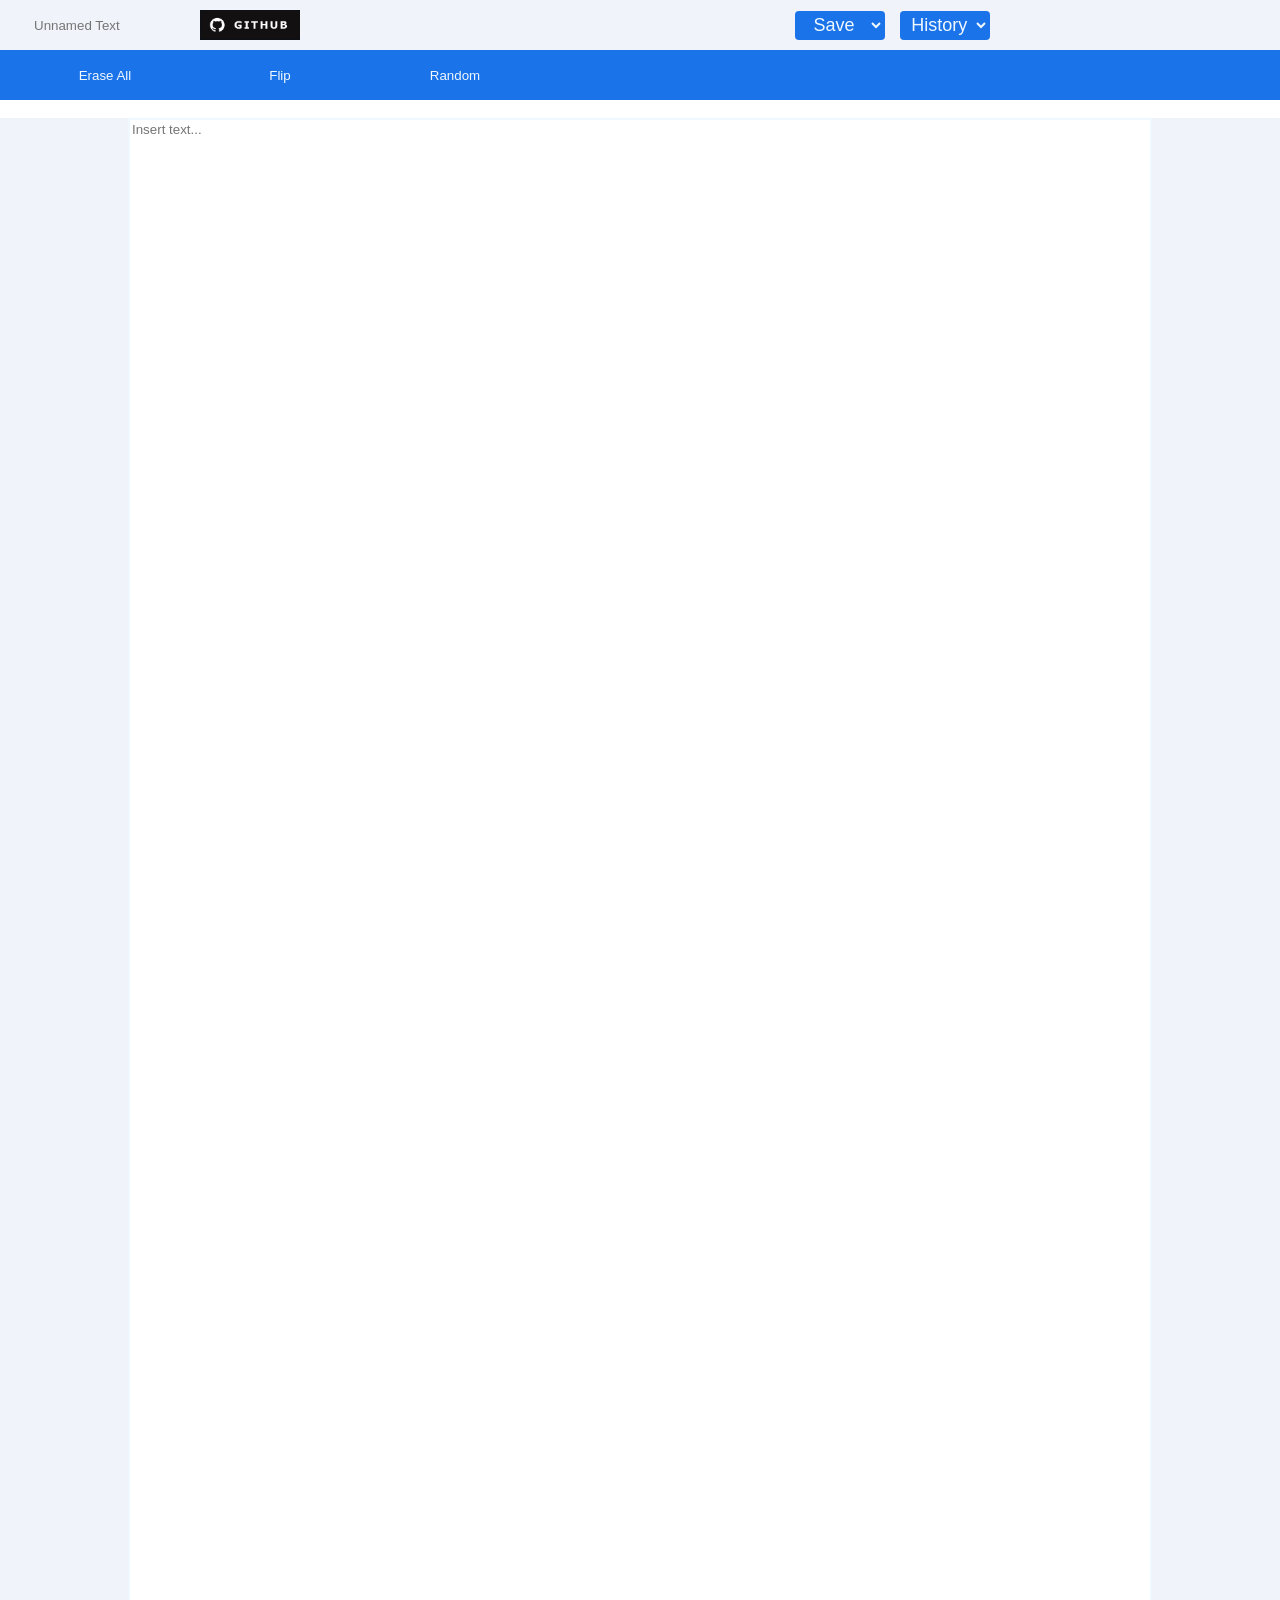
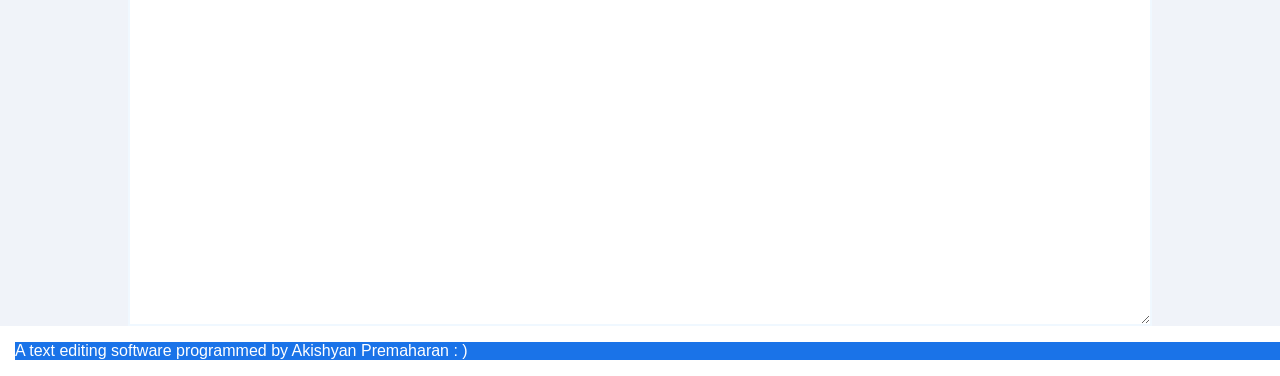
==== index.html @ d97e0ace "feat: added professional HTML/CSS GUI: - The GUI was added to replace the old Prompt & Alert interfa" ====
<!DOCTYPE html> 

<html lang = "en">

    <head>
        <meta charset="UTF-8">
        <meta name="viewport" content="width=device-width, initial-scale=1.0">
        <title>New Text</title>
        <link rel="stylesheet" href="style.css">
        <script src="script.js" defer></script>
    </head>

    <body>

        <header>

            <div class = "navbar">

                <input type = "text" placeholder = "Unnamed Text" class = "text-title">
                 
                <a href = "https://github.com/akishyan-premaharan" title = "Follow Me on Github!" target = "_blank">

                   <img src = "githublogo.png" alt = "Github logo" title = "Follow Me on Github!" class = "github">

                </a>

                <select id = "save" class = "save-format">

                    <option selected disabled>Save</option>

                    <option value = "txt">.txt (Plain Text)</option>

                    <option value = "rtf">.rtf (Rich Text Format)</option>

                </select>

                <select class = "versions">

                    <option selected disabled>History</option>

                    <option> Not built in yet sorry!</option>


                </select>

            </div>

            <div class = "dropdown1">

                <button class = "erase"> Erase All </button>

                <button class = "flip"> Flip </button>

                <div class="random-menu">
                    <button class="random"> Random </button>

                    <div class="random-bt-content">

                        <label for "random-length">Length of Random Text</label>

                        <input type="number" class="random-length" min="0" value="1" title = "Choose the randomly generated text's length">

                        <label for "random-length">How Random? (Ex: 100 for 1/100)</label>

                        <input type="number" class="randomness" min="0" value="1" title = "Choose how random the text will be (Ex: 100 for 1 out of 100)">

                        <label for "entropy">Entropy (For advanced)</label>

                        <input type="number" class="entropy" min="0" placeholder = "80 bits" title = "Choose how random the text will be (Ex: 100 for 1 out of 100)">

                        <button id = "run-random" style = "background-color: #1a73e8; cursor: pointer;"> Run </button>

                    </div>
                </div>

            </div>

            <br>
             
            <div class = "dropdown2">

        </header>
        <main>
           
            <textarea rows="120" cols="100" placeholder = "Insert text..." class = "iotext"></textarea>
       
        </main>
        <footer>

            <div class = "finaltext">
               
                <p> A text editing software programmed by Akishyan Premaharan : ) </p>

            </div>


        </footer>
    </body>

</html>
---- style.css ----
body {

    margin: 0;

    font-family: Arial, sans-serif;

}

main {
    
    background-color: #f0f3f9;

}


/* Text input */

.text-title {

    width: 160px;

    height: 36px;

    box-sizing: border-box;

    padding: 6px 8px;

    color: #202124;

    background: transparent;

    border: 1px solid transparent;

    border-radius: 4px;

    font: 500 100px;

    outline: none;

}

.text-title:hover {

    border-color: #dadce0;

}

.text-title:focus {

    background: #ffffff;

    border-color: #6f94d9;

}

/* Navigation bar */

.navbar {

    background-color: #f0f3f9;

    height: 50px;

    display: flex;

    align-items: center;

    gap: 15px;

    padding: 0 25px;
    
}

.navbar .github {

    width: 100px;

    height: 110px;

    display: block;

    object-fit: contain;

    margin-right: 480px;

}

.navbar select {

    margin-left: 0.1px;

    width: 90px;

    height: 29px;

    font-size: 18px;

    color: aliceblue;

    text-align: center;

    background: #1a73e8;

    border: 1px solid transparent;

    border-radius: 4px;


}
/* Dropdown 1 Menu */

.dropdown1 {

    background-color: #1a73e8;

    height: 50px;

    display: flex;

    align-items: center;

    gap: 15px;

    padding: 0 25px;

}

.dropdown1 button {

    width: 160px;

    height: 36px;

    box-sizing: border-box;

    padding: 0px 20px;

    color: aliceblue;

    background: transparent;

    border: 1px solid transparent;

    border-radius: 4px;

    font: 0 30px;

    outline: none;

}

.dropdown1 .random-bt-content {

    background: #ffffff;

    display: none;
    gap: 8px;
    padding: 10px;
    position: absolute;
    top: 36px;
    left: 0;

    z-index: 1;

}

.random-menu {

    position: relative;

}

.random-bt-content input {

    border: 2px solid aliceblue;

}

.random-menu:hover .random-bt-content {

    font-size: 13px;

    margin-left: 55px;

    box-shadow: 1px 1px 5px #e0e6f1;

    display: flex;

    flex-direction: column;

}

.random-bt-content input:focus {

    border-color: #6f94d9;

    outline: none;

}

/* Dropdown 2 */

/* User text */

.iotext {
 
    border: 2px solid aliceblue;

    display: block;

    width: 80%;
    
    font-family: Arial, sans-serif; 

    min-height: 500px;

    margin: 0 auto;

    padding: 12px white;

    box-sizing: border-box;

}

.iotext:focus {

    border-color: #1a73e8 !important;

    outline: none !important;

}

footer {

    font-family: Archivo, sans-serif;

    margin-left: 15px;

    background-color: #1a73e8;

    color: white;

}
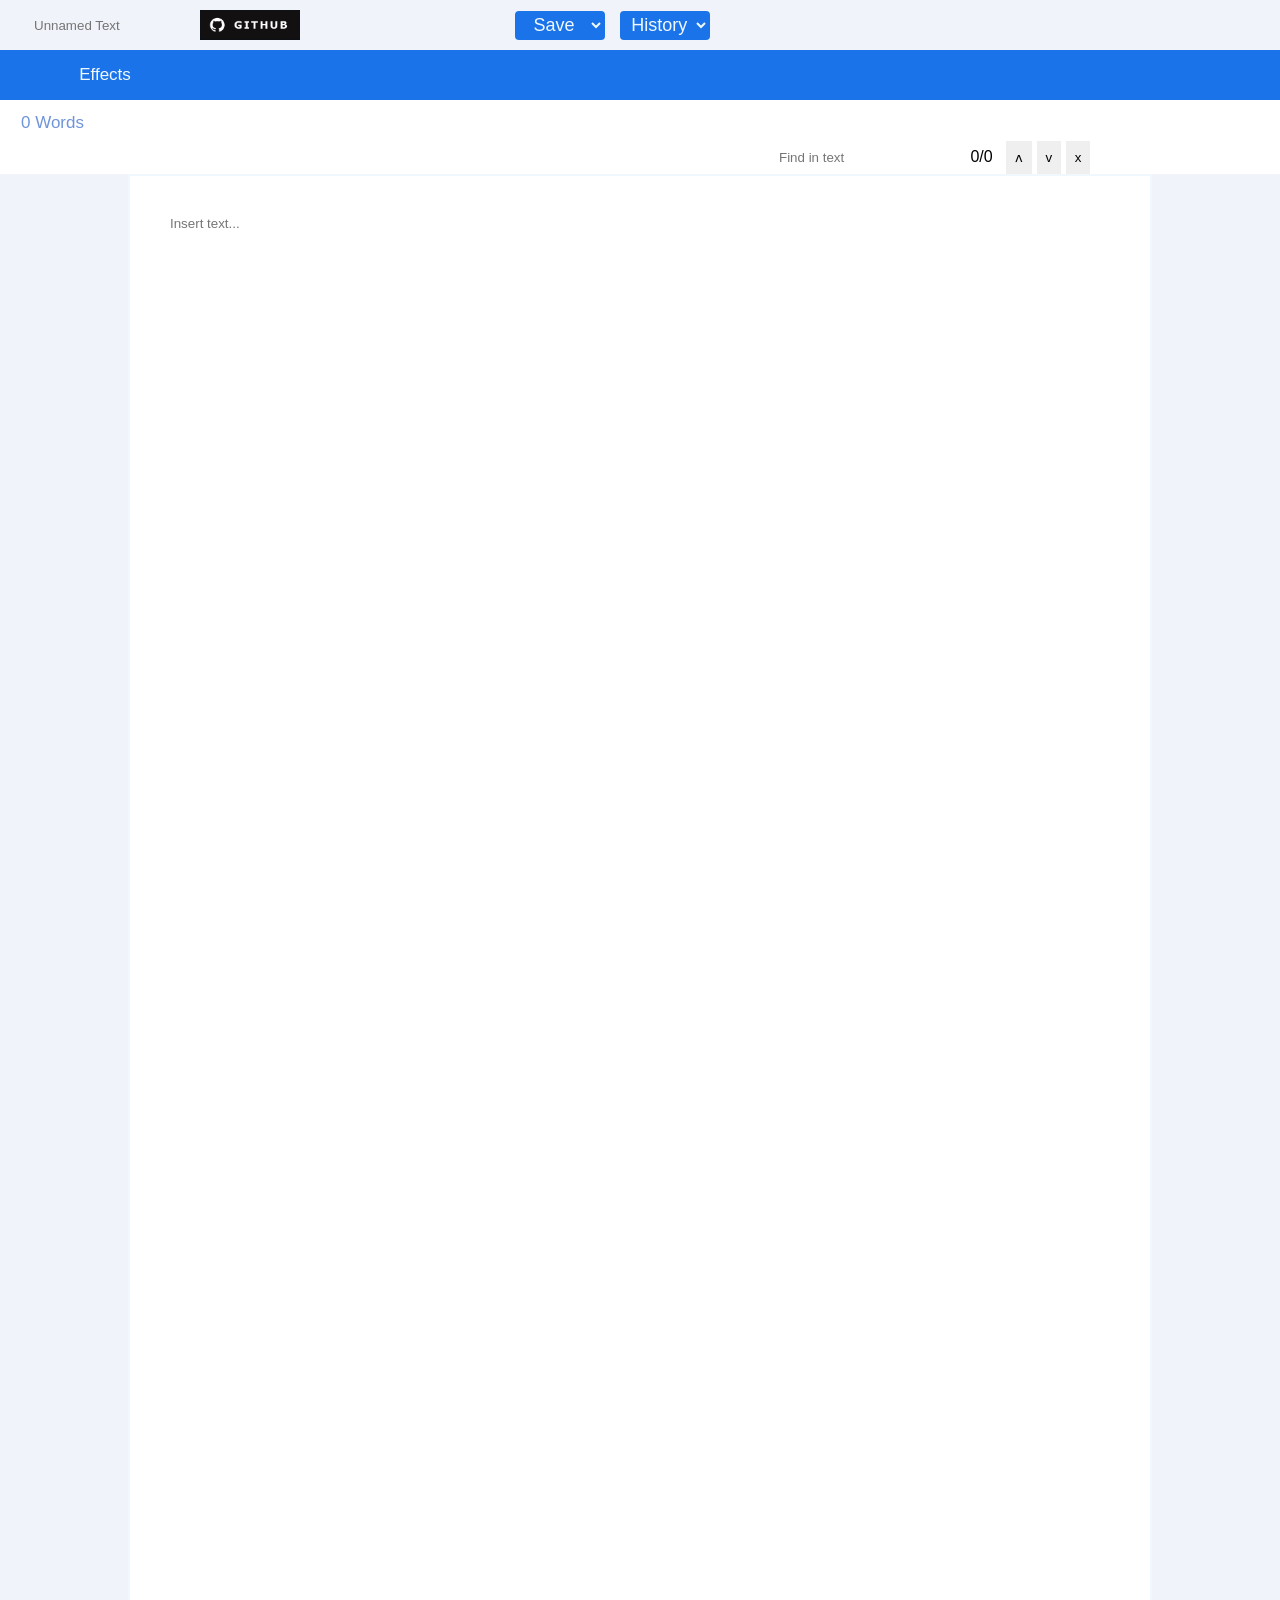
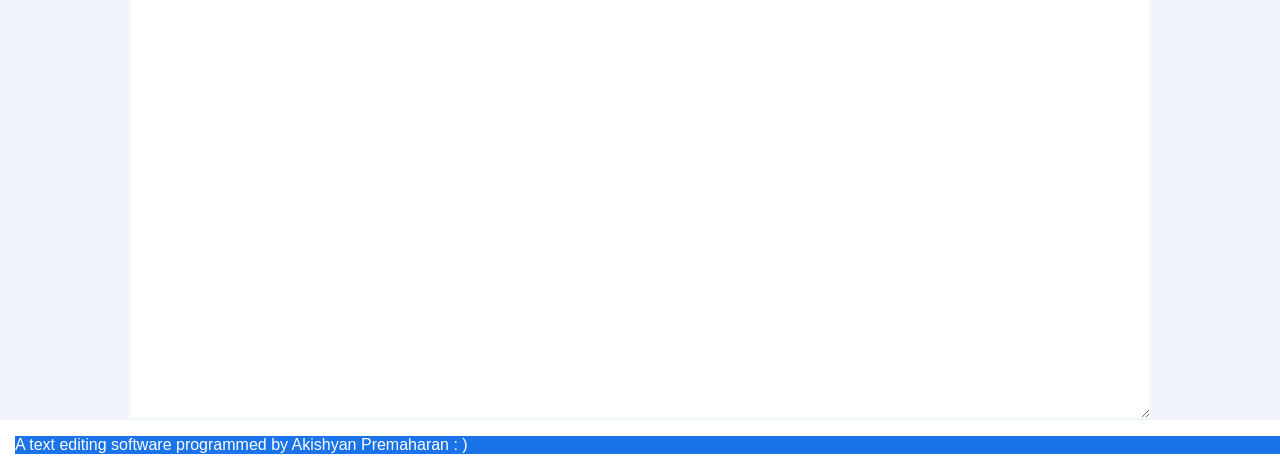
==== commit b42fc0e4: "feat: added modern word processor features - Indentation and dedentation support - Simplified dropd" ====
--- a/index.html
+++ b/index.html
@@ -5,7 +5,7 @@
     <head>
         <meta charset="UTF-8">
         <meta name="viewport" content="width=device-width, initial-scale=1.0">
-        <title>New Text</title>
+        <title id = "title">New Text</title>
         <link rel="stylesheet" href="style.css">
         <script src="script.js" defer></script>
     </head>
@@ -14,17 +14,18 @@
 
         <header>
 
-            <div class = "navbar">
+            <div id = "navbar">
 
-                <input type = "text" placeholder = "Unnamed Text" class = "text-title">
+                <input type = "text" placeholder = "Unnamed Text" id = "text-title">
                  
                 <a href = "https://github.com/akishyan-premaharan" title = "Follow Me on Github!" target = "_blank">
 
-                   <img src = "githublogo.png" alt = "Github logo" title = "Follow Me on Github!" class = "github">
+                   <img src = "githublogo.png" alt = "Github logo" title = "Follow Me on Github!" id = "github">
 
                 </a>
 
-                <select id = "save" class = "save-format">
+
+                <select id = "save" id = "save-format">
 
                     <option selected disabled>Save</option>
 
@@ -34,7 +35,7 @@
 
                 </select>
 
-                <select class = "versions">
+                <select id = "versions">
 
                     <option selected disabled>History</option>
 
@@ -45,49 +46,74 @@
 
             </div>
 
-            <div class = "dropdown1">
+            <div id = "dropdown1">
 
-                <button class = "erase"> Erase All </button>
+                <button id = "Effects" aria-haspopup="true"> Effects</button>
 
-                <button class = "flip"> Flip </button>
+                <div id="effects-menu">
 
-                <div class="random-menu">
-                    <button class="random"> Random </button>
+                    <button id = "flip"> Flip </button>
 
-                    <div class="random-bt-content">
+                    <button id = "erase"> Erase All </button>
 
-                        <label for "random-length">Length of Random Text</label>
+                    <div id="random-menu">
 
-                        <input type="number" class="random-length" min="0" value="1" title = "Choose the randomly generated text's length">
+                    <button id="random"> Random </button>
 
-                        <label for "random-length">How Random? (Ex: 100 for 1/100)</label>
+                    <div id="random-bt-content">
 
-                        <input type="number" class="randomness" min="0" value="1" title = "Choose how random the text will be (Ex: 100 for 1 out of 100)">
+                        <label for="random-length">Length of Random Text</label>
 
-                        <label for "entropy">Entropy (For advanced)</label>
+                        <input type="number" id="random-length" id="random-length" min="1" value="1" title = "Choose the randomly generated text's length">
 
-                        <input type="number" class="entropy" min="0" placeholder = "80 bits" title = "Choose how random the text will be (Ex: 100 for 1 out of 100)">
+                        <label for="randomness">How Random? (Ex: 100 for 1/100)</label>
+
+                        <input type="number" id="randomness" id="randomness" min="1" value="1" title = "Choose how random the text will be (Ex: 100 for 1 out of 100)">
+
+                        <label for="entropy">Entropy</label>
+
+                        <input type="number" id="entropy" min="0" placeholder = "80 bits" title = "Choose how random the text will be (Ex: 100 for 1 out of 100)">
 
                         <button id = "run-random" style = "background-color: #1a73e8; cursor: pointer;"> Run </button>
 
                     </div>
-                </div>
 
+                    </div>
+
+                </div>  
+
+                
             </div>
 
             <br>
              
-            <div class = "dropdown2">
+            <div id = "dropdown2">
+
+                <p id = "word-count"> 0 Words </p>
+
+            </div>
+
+            <span id="sb">
+
+                <input type="text" id="si" placeholder="Find in text" aria-label="Search text" />
+
+                <span id="s-count">0/0</span>
+                <button id="prev-sb" type="button" >ʌ</button>
+                <button id="next-sb" type="button" >v</button>
+                <button id="close-sb" type="button" >x</button>
+
+            </span>
 
         </header>
+
         <main>
            
-            <textarea rows="120" cols="100" placeholder = "Insert text..." class = "iotext"></textarea>
+            <textarea rows="120" cols="100" placeholder = "Insert text..." id = "iotext"></textarea>
        
         </main>
         <footer>
 
-            <div class = "finaltext">
+            <div id = "finaltext">
                
                 <p> A text editing software programmed by Akishyan Premaharan : ) </p>
 
--- a/style.css
+++ b/style.css
@@ -15,10 +15,32 @@
 
 }
 
+/* Search Bar */
+
+#sb {
+
+    margin-left: 770px;
+}
+#sb *{
+
+/* display: none;*/
+
+    border: none;
+
+    padding: 9px;
+
+}
+
+#sb #si {
+
+    background: #ffffff;
+
+}
+
 
 /* Text input */
 
-.text-title {
+#text-title {
 
     width: 160px;
 
@@ -42,13 +64,13 @@
 
 }
 
-.text-title:hover {
+#text-title:hover {
 
     border-color: #dadce0;
 
 }
 
-.text-title:focus {
+#text-title:focus {
 
     background: #ffffff;
 
@@ -58,7 +80,7 @@
 
 /* Navigation bar */
 
-.navbar {
+#navbar {
 
     background-color: #f0f3f9;
 
@@ -74,7 +96,7 @@
     
 }
 
-.navbar .github {
+#navbar #github {
 
     width: 100px;
 
@@ -84,11 +106,11 @@
 
     object-fit: contain;
 
-    margin-right: 480px;
-
-}
-
-.navbar select {
+    margin-right: 200px;
+
+}
+
+#navbar select {
 
     margin-left: 0.1px;
 
@@ -112,7 +134,8 @@
 }
 /* Dropdown 1 Menu */
 
-.dropdown1 {
+#dropdown1 {
+
 
     background-color: #1a73e8;
 
@@ -126,9 +149,13 @@
 
     padding: 0 25px;
 
-}
-
-.dropdown1 button {
+    position: relative;
+
+}
+
+#dropdown1 button {
+
+    font-size: 17px;
 
     width: 160px;
 
@@ -152,7 +179,73 @@
 
 }
 
-.dropdown1 .random-bt-content {
+#dropdown1 #Effects {
+
+    cursor: pointer;
+
+}
+
+#effects-menu {
+
+    font-size: 15px;
+
+    background: #ffffff;
+
+    display: none;
+
+    min-width: 190px;
+
+    padding: 8px 0;
+
+    position: absolute;
+
+    top: 46px;
+
+    left: 100px;
+
+    border: 1px solid #dadce0;
+
+    border-radius: 4px;
+
+    box-shadow: 0 2px 6px rgba(60, 64, 67, 0.25);
+
+    z-index: 2;
+
+}
+
+#dropdown1:hover #effects-menu,
+#dropdown1:focus-within #effects-menu {
+
+    display: block;
+
+}
+
+#effects-menu > button,
+#random-menu > button {
+
+    color: #202124;
+
+    display: block;
+
+    text-align: left;
+
+    width: 100%;
+
+    font-size: 13px;
+    padding: 8px 20px;
+
+    cursor: pointer;
+
+}
+
+#effects-menu > button:hover,
+#random-menu > button:hover {
+
+    background: #e8f0fe;
+
+}
+
+#dropdown1 #random-bt-content {
 
     background: #ffffff;
 
@@ -167,23 +260,27 @@
 
 }
 
-.random-menu {
+#random-menu {
 
     position: relative;
 
 }
 
-.random-bt-content input {
+#random-bt-content input {
 
     border: 2px solid aliceblue;
 
 }
 
-.random-menu:hover .random-bt-content {
+#random-menu:hover #random-bt-content {
 
     font-size: 13px;
 
-    margin-left: 55px;
+    margin-left: 0;
+
+    left: 100%;
+
+    top: 0;
 
     box-shadow: 1px 1px 5px #e0e6f1;
 
@@ -193,7 +290,7 @@
 
 }
 
-.random-bt-content input:focus {
+#random-bt-content input:focus {
 
     border-color: #6f94d9;
 
@@ -201,11 +298,53 @@
 
 }
 
+
 /* Dropdown 2 */
 
+#dropdown2 {
+
+    width: 160px;
+
+    height: 20px;
+
+    margin-bottom: 2.5px;
+
+    box-sizing: border-box;
+
+    padding: 0px 20px;
+
+    color: aliceblue;
+
+    background: transparent;
+
+    border: 1px solid transparent;
+
+    border-radius: 4px;
+
+    font: 0 30px;
+
+    outline: none;
+
+    font-size: 17px;
+
+
+}
+
+
+#word-count {
+
+    color: #6f94d9;
+
+    margin-top: -6px;
+
+    font-family: Arial, sans-serif;
+
+}
+
+
 /* User text */
 
-.iotext {
+#iotext {
  
     border: 2px solid aliceblue;
 
@@ -219,13 +358,17 @@
 
     margin: 0 auto;
 
-    padding: 12px white;
+    padding:  white;
+
+    padding-top: 40px;
+
+    padding-left: 40px;
 
     box-sizing: border-box;
 
 }
 
-.iotext:focus {
+#iotext:focus {
 
     border-color: #1a73e8 !important;
 
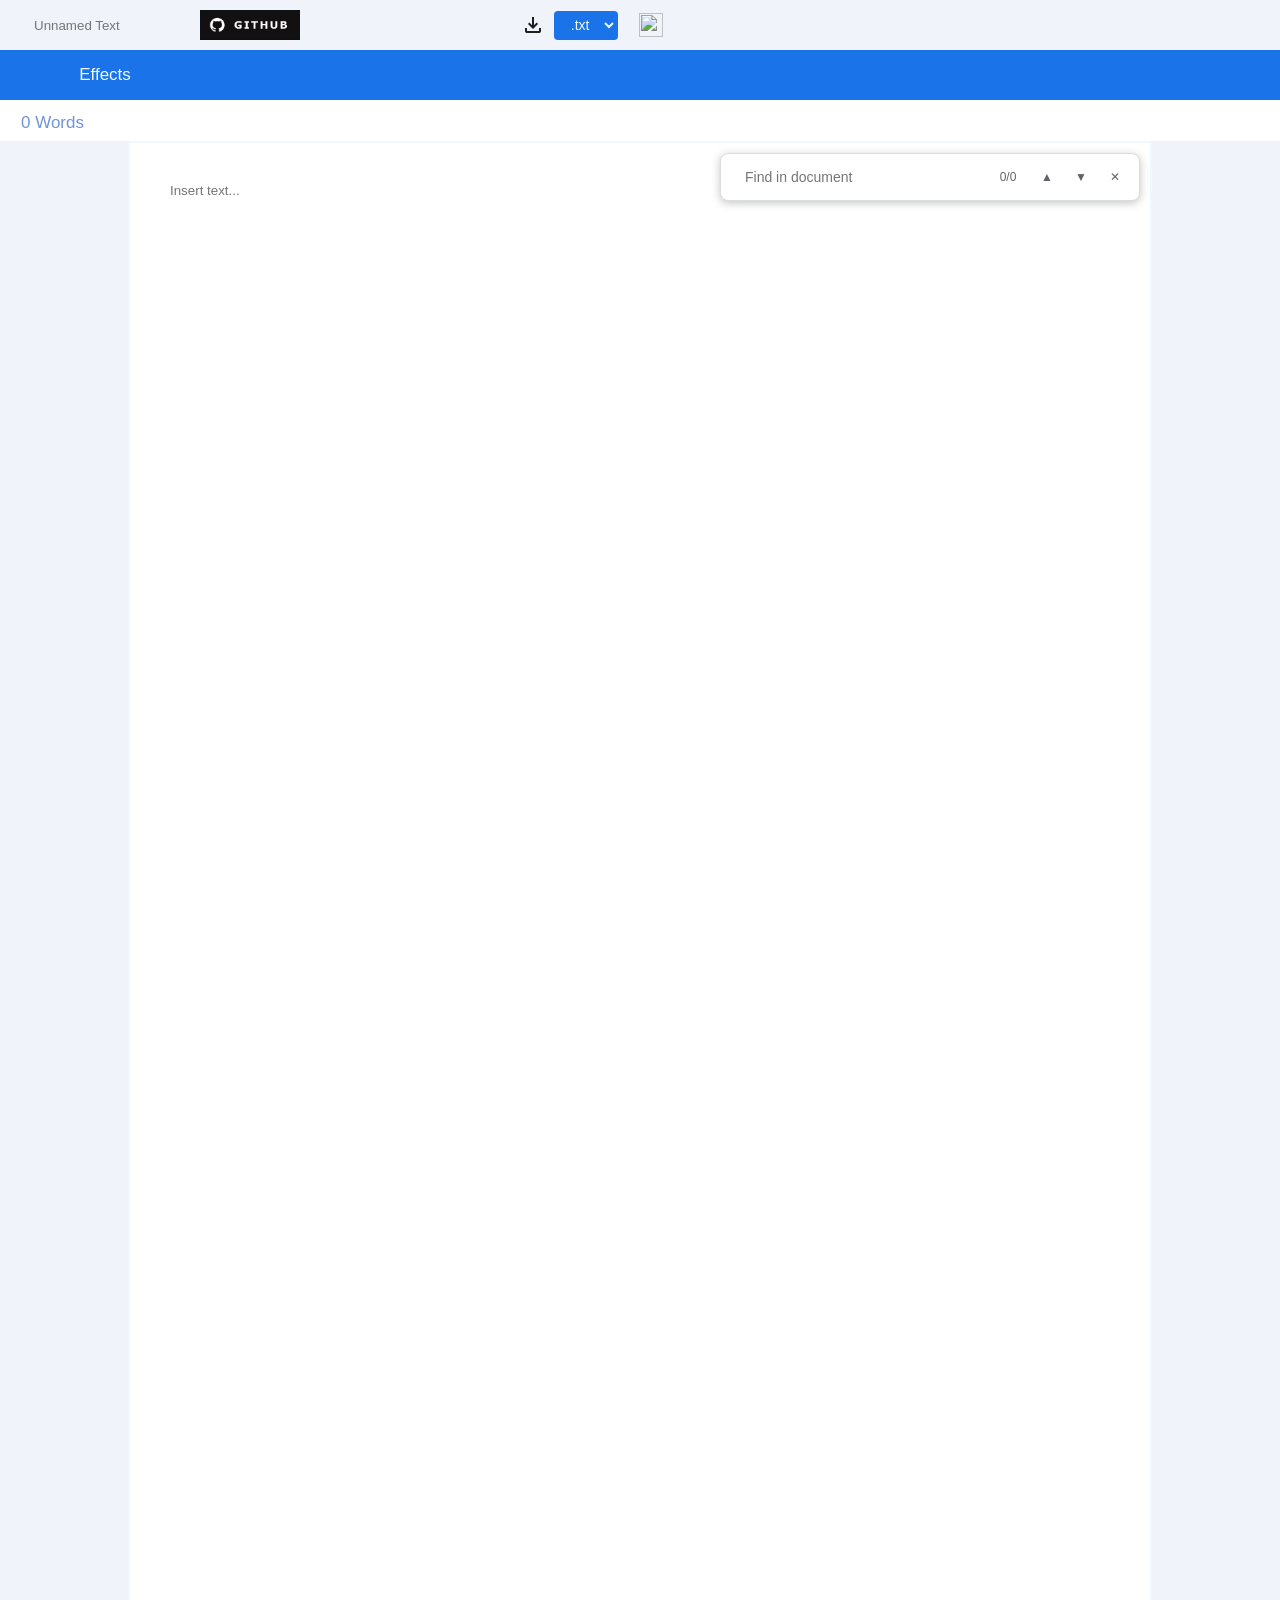
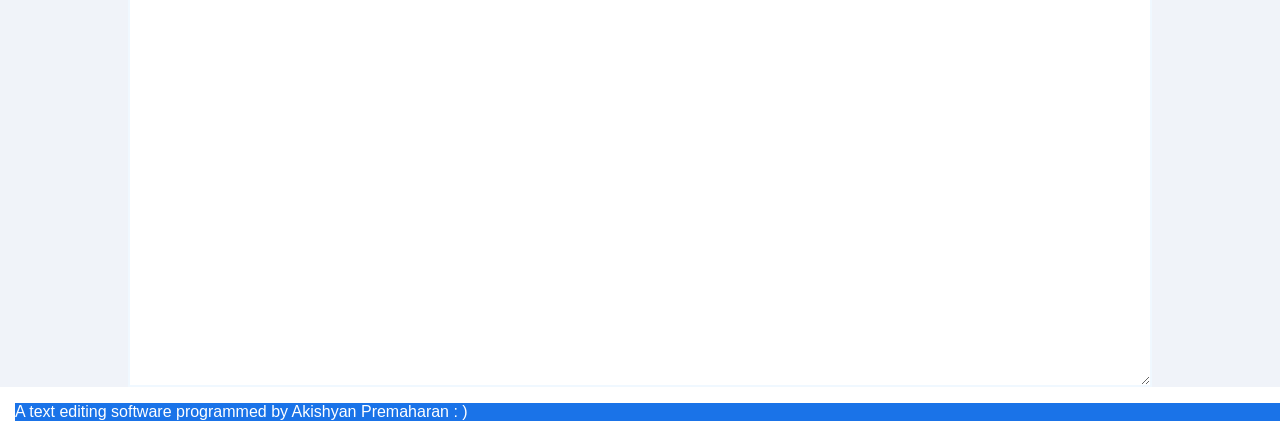
==== commit 866504fb: "add: functional version history and file saving" ====
--- a/index.html
+++ b/index.html
@@ -25,24 +25,22 @@
                 </a>
 
 
-                <select id = "save" id = "save-format">
+                <div id="save-control">
 
-                    <option selected disabled>Save</option>
+                    <button id="save" class="navbar-icon-button" type="button" aria-label="Save document" title="Save document">
+                        <img src="download.svg" alt="" aria-hidden="true">
+                    </button>
 
-                    <option value = "txt">.txt (Plain Text)</option>
+                    <select id="save-format" aria-label="Save format" title="Save format">
+                        <option value="txt">.txt</option>
+                        <option value="rtf">.rtf</option>
+                    </select>
 
-                    <option value = "rtf">.rtf (Rich Text Format)</option>
+                </div>
 
-                </select>
-
-                <select id = "versions">
-
-                    <option selected disabled>History</option>
-
-                    <option> Not built in yet sorry!</option>
-
-
-                </select>
+                <button id="versions" class="navbar-icon-button" type="button" aria-label="Version history" title="Version history">
+                    <img src="history.svg" alt="" aria-hidden="true">
+                </button>
 
             </div>
 
@@ -93,24 +91,40 @@
 
             </div>
 
-            <span id="sb">
-
-                <input type="text" id="si" placeholder="Find in text" aria-label="Search text" />
-
-                <span id="s-count">0/0</span>
-                <button id="prev-sb" type="button" >ʌ</button>
-                <button id="next-sb" type="button" >v</button>
-                <button id="close-sb" type="button" >x</button>
-
-            </span>
-
         </header>
 
         <main>
-           
-            <textarea rows="120" cols="100" placeholder = "Insert text..." id = "iotext"></textarea>
+            <div id="editor-container">
+
+                <div id="sb" role="search" aria-label="Find in document">
+
+                    <input type="search" id="si" placeholder="Find in document" aria-label="Find in document" />
+
+                    <span id="s-count" aria-live="polite">0/0</span>
+                    <button id="prev-sb" type="button" aria-label="Previous match" title="Previous match">&#x25B2;</button>
+                    <button id="next-sb" type="button" aria-label="Next match" title="Next match">&#x25BC;</button>
+                    <button id="close-sb" type="button" aria-label="Close find bar" title="Close">&#x2715;</button>
+
+                </div>
+
+                <textarea rows="120" cols="100" placeholder = "Insert text..." id = "iotext"></textarea>
+
+            </div>
        
         </main>
+
+        <dialog id="history-dialog" aria-labelledby="history-title">
+
+            <div class="history-heading">
+                <h2 id="history-title">Version History</h2>
+                <button id="close-history" type="button" aria-label="Close version history">&#x2715;</button>
+            </div>
+
+            <p id="history-empty" hidden>No saved versions yet.</p>
+            <div id="history-list"></div>
+
+        </dialog>
+
         <footer>
 
             <div id = "finaltext">
--- a/style.css
+++ b/style.css
@@ -15,27 +15,138 @@
 
 }
 
+#editor-container {
+
+    position: relative;
+
+    width: 80%;
+
+    margin: 0 auto;
+
+}
+
 /* Search Bar */
 
 #sb {
 
-    margin-left: 770px;
-}
-#sb *{
-
-/* display: none;*/
-
-    border: none;
-
-    padding: 9px;
-
-}
-
-#sb #si {
+    position: absolute;
+
+    top: 12px;
+
+    right: 12px;
+
+    z-index: 5;
+
+    display: flex;
+
+    align-items: center;
+
+    gap: 2px;
+
+    width: min(420px, calc(100% - 24px));
+
+    height: 48px;
+
+    padding: 0 8px 0 16px;
+
+    box-sizing: border-box;
 
     background: #ffffff;
 
-}
+    border: 1px solid #dadce0;
+
+    border-radius: 8px;
+
+    box-shadow: 0 2px 8px rgba(60, 64, 67, 0.3);
+
+}
+
+#sb[hidden] {
+
+    display: none;
+
+}
+
+#si {
+
+    flex: 1;
+
+    min-width: 0;
+
+    height: 36px;
+
+    padding: 0 8px;
+
+    color: #202124;
+
+    background: transparent;
+
+    border: 0;
+
+    outline: none;
+
+    font: 14px Arial, sans-serif;
+
+}
+
+#si::-webkit-search-cancel-button {
+
+    cursor: pointer;
+
+}
+
+#s-count {
+
+    flex: none;
+
+    min-width: 42px;
+
+    color: #5f6368;
+
+    text-align: center;
+
+    font: 12px Arial, sans-serif;
+
+}
+
+#sb button {
+
+    flex: none;
+
+    width: 32px;
+
+    height: 32px;
+
+    padding: 0;
+
+    color: #5f6368;
+
+    background: transparent;
+
+    border: 0;
+
+    border-radius: 50%;
+
+    cursor: pointer;
+
+    font-size: 12px;
+
+}
+
+#sb button:hover {
+
+    background: #f1f3f4;
+
+}
+
+#sb button:focus-visible {
+
+    outline: 2px solid #1a73e8;
+
+    outline-offset: 1px;
+
+}
+
 
 
 /* Text input */
@@ -110,26 +221,229 @@
 
 }
 
-#navbar select {
+#save-control {
+
+    display: flex;
+
+    align-items: center;
+
+    gap: 3px;
+
+}
+
+#navbar #save-format {
 
     margin-left: 0.1px;
 
-    width: 90px;
+    width: 64px;
 
     height: 29px;
 
+    padding: 0 5px;
+
+    font-size: 14px;
+
+    color: aliceblue;
+
+    text-align: center;
+
+    background: #1a73e8;
+
+    border: 1px solid transparent;
+
+    border-radius: 4px;
+
+    cursor: pointer;
+
+}
+
+#navbar .navbar-icon-button {
+
+    display: grid;
+
+    place-items: center;
+
+    flex: none;
+
+    width: 36px;
+
+    height: 36px;
+
+    padding: 0;
+
+    background: transparent;
+
+    border: 1px solid transparent;
+
+    border-radius: 4px;
+
+    cursor: pointer;
+
+}
+
+#navbar .navbar-icon-button:hover {
+
+    background: #dce8fb;
+
+}
+
+#navbar .navbar-icon-button:focus-visible {
+
+    outline: 2px solid #1a73e8;
+
+    outline-offset: 1px;
+
+}
+
+#navbar .navbar-icon-button img {
+
+    display: block;
+
+    width: 24px;
+
+    height: 24px;
+
+    object-fit: contain;
+
+}
+
+#history-dialog {
+
+    width: min(520px, calc(100vw - 40px));
+
+    max-height: min(70vh, 600px);
+
+    padding: 20px;
+
+    box-sizing: border-box;
+
+    color: #202124;
+
+    background: #ffffff;
+
+    border: 1px solid #dadce0;
+
+    border-radius: 8px;
+
+    box-shadow: 0 8px 24px rgba(60, 64, 67, 0.3);
+
+}
+
+#history-dialog::backdrop {
+
+    background: rgba(32, 33, 36, 0.35);
+
+}
+
+.history-heading {
+
+    display: flex;
+
+    align-items: center;
+
+    justify-content: space-between;
+
+    margin-bottom: 12px;
+
+}
+
+.history-heading h2 {
+
+    margin: 0;
+
     font-size: 18px;
 
-    color: aliceblue;
-
-    text-align: center;
-
-    background: #1a73e8;
-
-    border: 1px solid transparent;
+    font-weight: 500;
+
+}
+
+#close-history {
+
+    width: 32px;
+
+    height: 32px;
+
+    color: #5f6368;
+
+    background: transparent;
+
+    border: 0;
+
+    border-radius: 50%;
+
+    cursor: pointer;
+
+}
+
+#close-history:hover {
+
+    background: #f1f3f4;
+
+}
+
+.history-entry {
+
+    display: flex;
+
+    align-items: center;
+
+    justify-content: space-between;
+
+    gap: 16px;
+
+    padding: 12px 0;
+
+    border-top: 1px solid #dadce0;
+
+}
+
+.history-entry time {
+
+    color: #5f6368;
+
+    font-size: 12px;
+
+}
+
+.history-entry p {
+
+    max-width: 340px;
+
+    margin: 5px 0 0;
+
+    overflow: hidden;
+
+    color: #5f6368;
+
+    font-size: 13px;
+
+    text-overflow: ellipsis;
+
+    white-space: nowrap;
+
+}
+
+.history-entry button {
+
+    flex: none;
+
+    padding: 7px 12px;
+
+    color: #1a73e8;
+
+    background: #ffffff;
+
+    border: 1px solid #dadce0;
 
     border-radius: 4px;
 
+    cursor: pointer;
+
+}
+
+.history-entry button:hover {
+
+    background: #f8fafd;
 
 }
 /* Dropdown 1 Menu */
@@ -350,13 +664,13 @@
 
     display: block;
 
-    width: 80%;
+    width: 100%;
     
     font-family: Arial, sans-serif; 
 
     min-height: 500px;
 
-    margin: 0 auto;
+    margin: 0;
 
     padding:  white;
 
